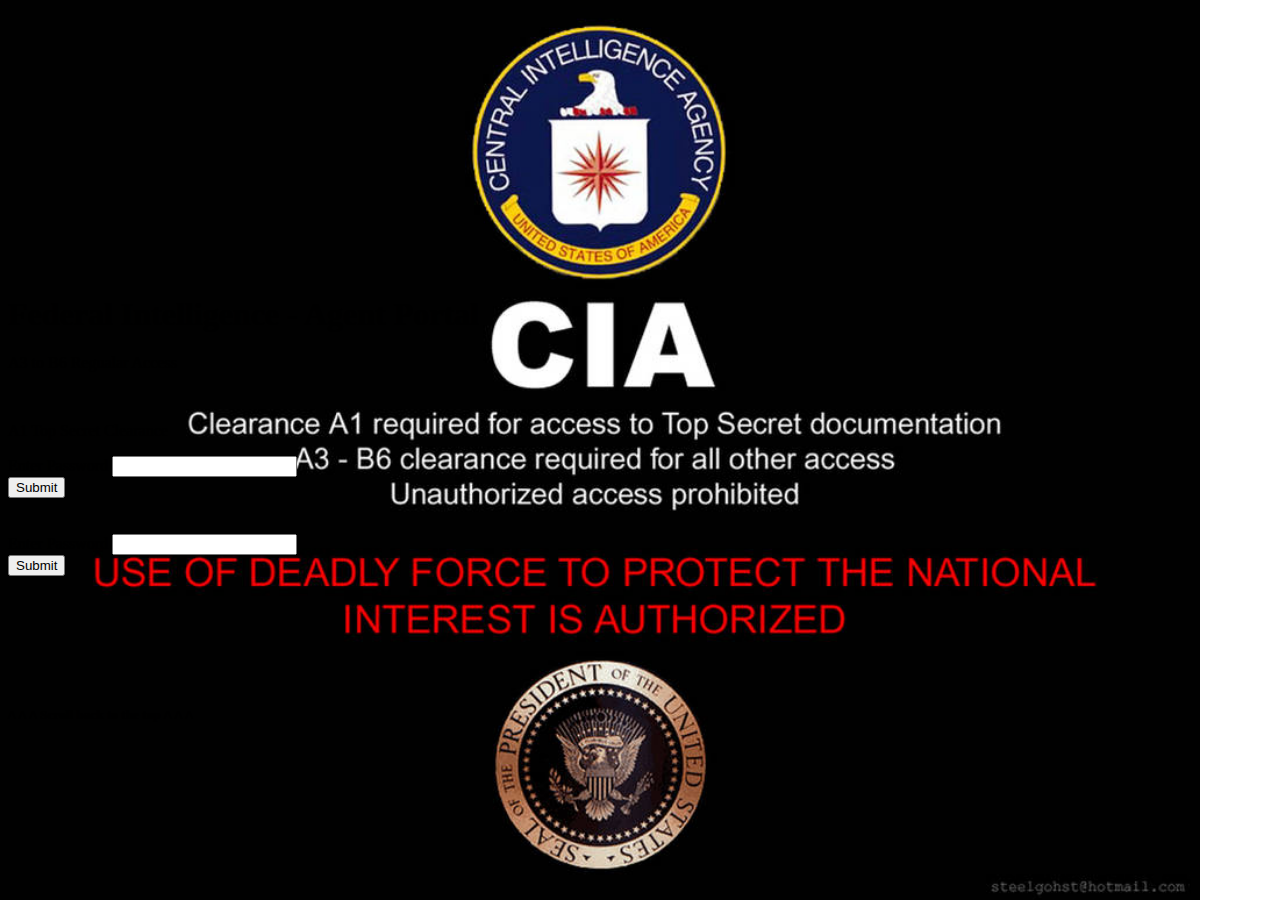
==== index.html @ 964570e4 "Add files via upload" ====
<!-- This is the landing page where you enter
password to redirect to the home page -->
<DOCTYPE html>
<html lang="en">
<head>
    <meta charset="UTF-8">
    <meta http-equiv="X-UA-Compatible" content="IE=edge">
    <meta name="viewport" content="width=device-width,
    initial-scale=1.0">
    <link rel="stylesheet" href="style.css">
    <title>Landing Page</title>
<body>
        <p style="margin-left: 10.5em"> </P>
        <p style="margin-top: 18.5em"> </P>
        <h1>Federal Intelligence - Agent Portal</h1>
        <style>
            body {
            background-image: url('cia_Classified_Access.jpg');
            background-repeat: no-repeat;
            background-attachment: fixed;
            background-size:contain}
        </style>

<div class="texts">
    <p class="text">A3 to B6 Regualar Access
    </p><br>
    <p class="text">A1 Top Secret Clearance</p>
</div>
    <div class="pass">
    
      <div class="password">  
        <label for="pwd">Enter Password</label>
        <input type="password" id="pwd" name="pwd"><br>
        <input type="Submit"onclick="location.href='Home.html'"><br><br>
    </div>
<br>
    <div class="password2">  
        <label for="pwd">Enter Password</label>
        <input type="password" id="pwd" name="pwd"><br>
        <input type="Submit"onclick="location.href='AlienCatalogue.html'"><br><br>
    </div>
</div>


    <!-- <div class="password">  
        <label for="pwd">Enter Password</label>
        <input type="password" id="pwd" name="pwd"><br>
        <input type="Submit"onclick="location.href='about.html'"><br><br>
    <br>
    <br>
        <p>Unauthorised access punishable by federal law</p>
    </div>
        <a href="http://127.0.0.1:5500/About.html"
        target="_blank">About our website</a>
    <br>
        <a href="http://127.0.0.1:5500/Contact.html"
        target="_blank">Contact</a>
    <br>
        <a href="http://127.0.0.1:5500/index.html"
        target="_blank">Level 5 clearance access portal</a> -->
    <br>
    <br>
    <br>
    <br>
    <br>
    <h5> /\ /\ /\  Scroll back to the top  /\ /\ /\ </h5>
</body>
</head>
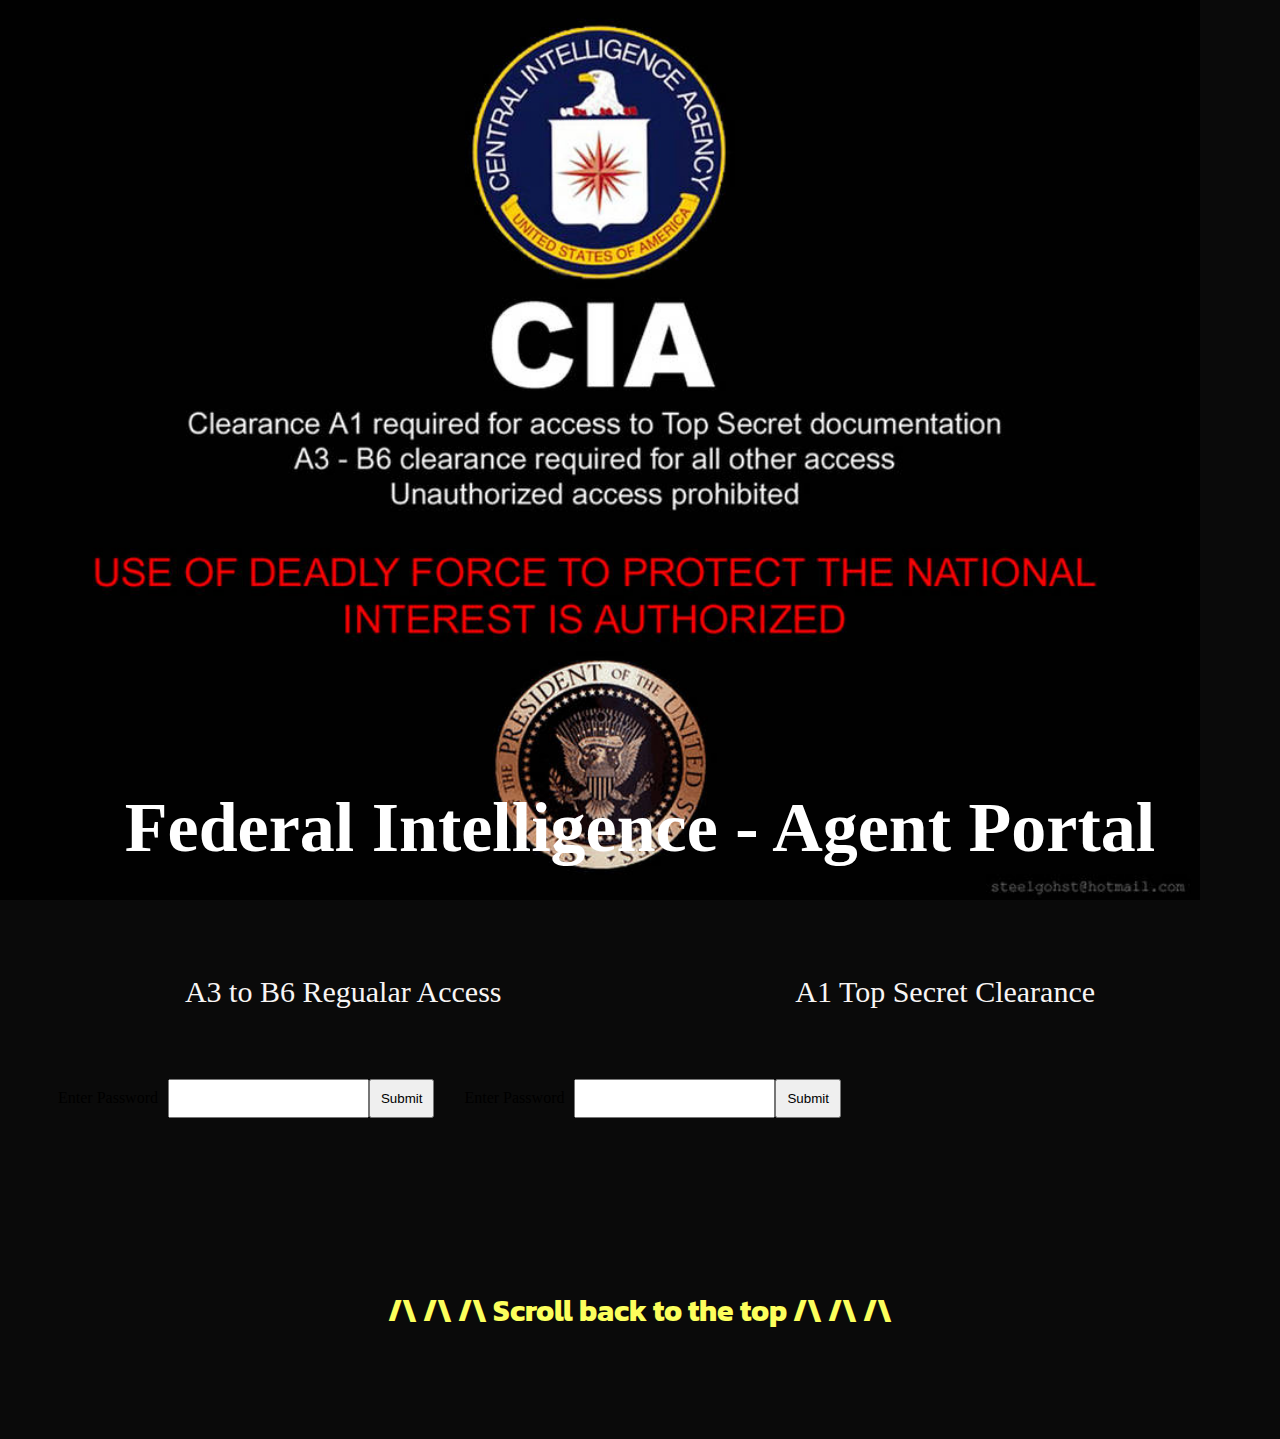
==== commit 0452e7aa: "Add files via upload" ====
--- a/index.html
+++ b/index.html
@@ -11,7 +11,7 @@
     <title>Landing Page</title>
 <body>
         <p style="margin-left: 10.5em"> </P>
-        <p style="margin-top: 18.5em"> </P>
+        <p style="margin-top: 20.5em"> </P>
         <h1>Federal Intelligence - Agent Portal</h1>
         <style>
             body {
@@ -31,13 +31,13 @@
       <div class="password">  
         <label for="pwd">Enter Password</label>
         <input type="password" id="pwd" name="pwd"><br>
-        <input type="Submit"onclick="location.href='Home.html'"><br><br>
+        <input type="Submit"onclick="location.href='home.html'"><br><br>
     </div>
 <br>
     <div class="password2">  
         <label for="pwd">Enter Password</label>
         <input type="password" id="pwd" name="pwd"><br>
-        <input type="Submit"onclick="location.href='AlienCatalogue.html'"><br><br>
+        <input type="Submit"onclick="location.href='alienCatalogue.html'"><br><br>
     </div>
 </div>
 
--- a/style.css
+++ b/style.css
@@ -0,0 +1,114 @@
+/* google fonts website. Brings in a font library */
+/* Shizuru */
+@import url('https://fonts.googleapis.com/css2?family=Shizuru&display=swap');
+/* Hamlet size 600 */
+@import url('https://fonts.googleapis.com/css2?family=Hahmlet:wght@600&display=swap');
+/* Kanit */
+@import url('https://fonts.googleapis.com/css2?family=Kanit&display=swap');
+
+button {
+    background-color: #2696d6;
+    display: flex;
+    align-items:stretch;
+    justify-content: center;
+    margin: 0 auto;
+    height: 5vh;  }
+body{
+    text-align:center;
+    background-color:rgb(10, 10, 10);}
+#nav {
+    color: crimson;
+    background-color: rgb(131, 131, 131);
+    border:black;
+    border-style: groove;
+    display: flex;
+    justify-content: space-between;
+    justify-content: center;
+    flex-wrap: wrap;}
+#nav a{
+    color: rgb(233, 17, 60);
+    text-decoration:wavy;
+    text-decoration:underline;}
+#nav a:hover{
+    color: aquamarine;}
+.password {
+    display:flex;
+    justify-content: flex-start;}
+.texts{
+    display:flex;
+    flex-direction:row;
+    align-items:center;
+    justify-content:space-evenly;
+    font-size:20px;
+    color:white;}
+.pass {
+    display:flex;
+    flex-direction:row;
+    align-items:center;}
+.password2 {
+    display:flex;
+    justify-content: flex-start;}
+/* Below helps keep in border and box model */
+*{
+    box-sizing:border-box;
+    padding:10px;}
+h1 {
+    color: white;
+    font-size:70px;
+    font-family: 'Hamlet';}
+h2 {
+    color: rgb(150, 206, 243);
+    font-size:50px;
+    font-family:'Franklin Gothic Medium';}
+h3 {
+    color: hsl(0, 97%, 60%);
+    font-size:25px;
+    font-family:'Shizuru';}
+h4 {
+        color: hsl(209, 49%, 52%);
+        font-size:25px;
+        font-family:'Arial';}
+h5 {
+    color: rgb(252, 255, 92);
+    font-size:30px;
+    font-family:'kanit';}
+p {
+    color: rgb(248, 245, 244);
+    font-size:30px;}
+a {
+    color: rgb(124, 204, 19);
+    font-size:20px;}
+.resize_image {
+        width:35%;}
+.bang {
+        width:45%;}
+.section1{
+    display:flex;
+    flex-direction:row;
+    align-items:center;
+    justify-content:space-around;
+    flex-wrap:wrap;
+    padding-left:10%;
+    background-color: black;}
+
+
+
+
+
+  /* body {
+    background-color: #8d8d8d;
+    display: flex;
+    align-items: center;
+    justify-content: center;
+    margin: 0 auto;
+    height: 10vh;
+  } */
+
+/* method = publish to github, skill = planning with
+trello and html and css, resources used similar websites for inspiration */
+/* Q3 GDPR and copyright, reword it, if used then reference the source website */
+/* test website with live server, Q5 images actioned with 'alt' attribute */
+/* Q8 upload two screenshots in two browser(chrome, firefox),
+positive/negatives, describe website to a blind person */
+/* if do it with image then use this with a class
+background-repeat:no-repeat; */